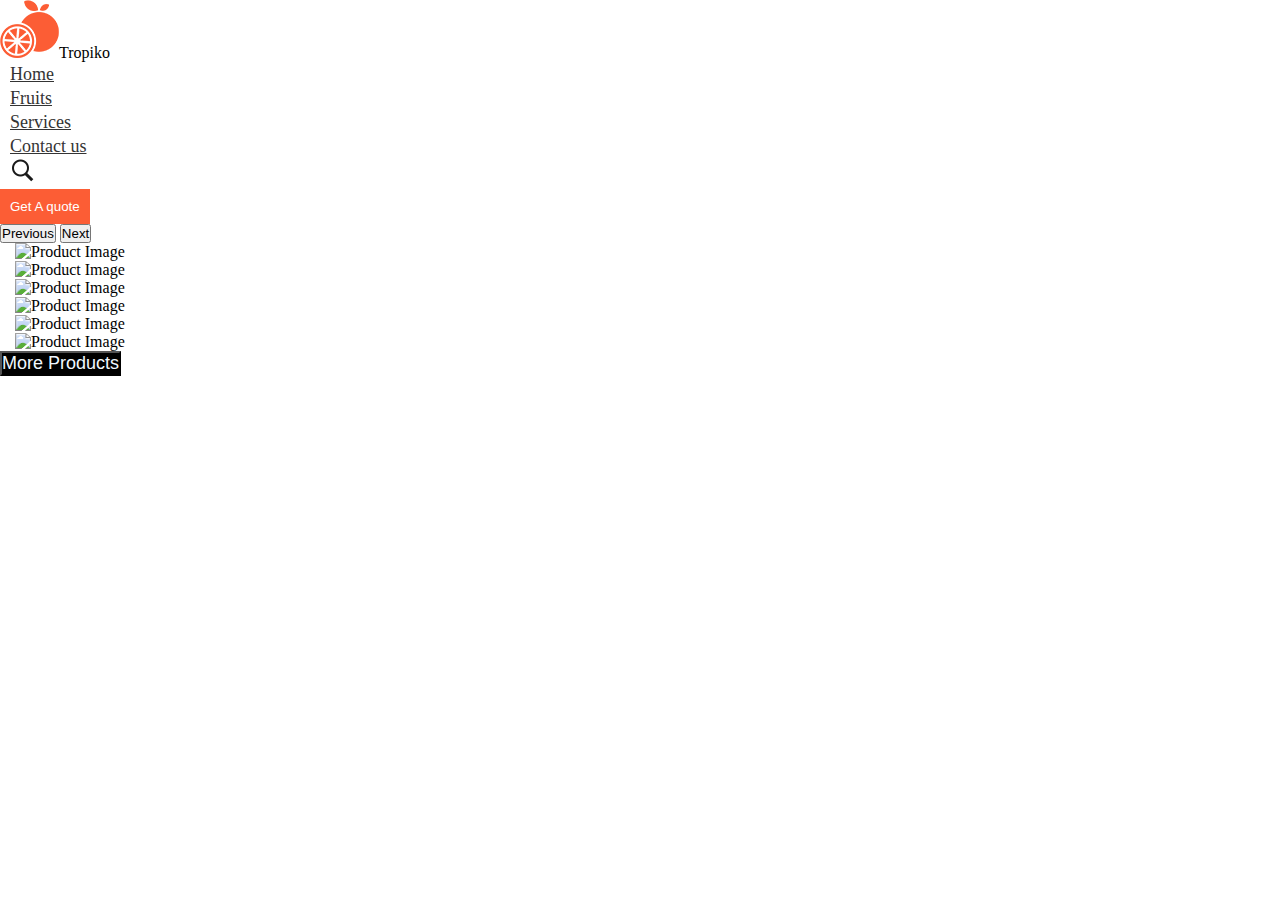
==== index.html @ 22ccd3a6 "first" ====
<!doctype html>
<html lang="en">
  <head>
    
    <meta charset="utf-8">
    <meta name="viewport" content="width=device-width, initial-scale=1">

   
    <link href="https://cdn.jsdelivr.net/npm/bootstrap@5.0.2/dist/css/bootstrap.min.css" rel="stylesheet" integrity="sha384-EVSTQN3/azprG1Anm3QDgpJLIm9Nao0Yz1ztcQTwFspd3yD65VohhpuuCOmLASjC" crossorigin="anonymous">
    <link rel="stylesheet" href="./style.css">
    <title>tropika</title>
  </head>
  <body>
  
    <div class="section container d-flex justify-content-between align-item-center pt-3">
        <div class=" text-uppercase fw-bold fs-4">
            <img src="./images/logo.png" alt="">Tropiko
        </div>
        <div class="">
            <ul class="nav d-flex align-item-center justify-content-center">
                <li class="nav-item">
                <a class="nav link-dark text-decoration-none line " href="#" tabindex="-1" aria-disabled="true">Home</a>
                </li>
                <li class="nav-item">
                    <a class="nav link-dark text-decoration-none line" href="#" tabindex="-1" aria-disabled="true">Fruits</a>
                </li>
                <li class="nav-item">
                    <a class="nav link-dark text-decoration-none line" href="#" tabindex="-1" aria-disabled="true">Services</a>
                </li>
                <li class="nav-item">
                    <a class="nav link-dark text-decoration-none line" href="#" tabindex="-1" aria-disabled="true">Contact us</a>
                </li>
                <li class="nav-item">
                  <a class="nav link-dark text-decoration-none line" href="#" tabindex="-1" aria-disabled="true"><img src="./images/icons8-search-50 (6).png" class="search"></a>
                </li> 
                
                <form class="d-flex">
                    <button class=" main" type="submit">Get A quote</button>
                </form>
            </ul>
        </div>
    </div>



    <div class="">

      <div id="carouselExampleControls" class="carousel slide w-100" data-bs-ride="carousel">
        <div class="carousel-inner">
            <div class="carousel-item active">
                <div class="d-flex justify-content-between p-5 container align-items-center">
                    <h1 id="text" class="w-50"></h1>
                    <div id="image" class="p-5"></div>
                </div>
            </div>
            <div class="carousel-item">
                <div class="d-flex justify-content-between p-5 container align-items-center">
                    <h1 id="text2" class="w-50 fw-bold"></h1>
                    <div id="image2"></div>
                </div>
            </div>
            <div class="carousel-item">
                <div class="d-flex justify-content-between p-5 container align-items-center">
                    <h1 id="text3" class="w-50 fw-bold"></h1>
                    <div id="image3"></div>
                </div>
            </div>
        </div>
        <button class="carousel-control-prev" type="button" data-bs-target="#carouselExampleControls" data-bs-slide="prev">
            <span class="carousel-control-prev-icon " aria-hidden="true"></span>
            <span class="visually-hidden">Previous</span>
        </button>
        <button class="carousel-control-next" type="button" data-bs-target="#carouselExampleControls" data-bs-slide="next">
            <span class="carousel-control-next-icon" aria-hidden="true"></span>
            <span class="visually-hidden">Next</span>
        </button>
    </div>
    

    </div>
    <div class="d-flex justify-content-center align-item-center">
        <div class="section2 shadow p-3 mb-5 bg-body rounded  border-2 ">
            
            <div class="text-center"><img class="img " src="" style="width:100px; height: 176px; " alt="Product Image"></div>

            <div class="title fs-4 pt-3 text-center fw-bold link-danger" ></div>
            <div class="description pt-3 text-center link-success"></div>
            <div class="price pt-3 text-center link-secondary"></div>
        </div>

        <div class="section2 shadow p-3 mb-5 bg-body rounded border-2">
            
            <div class="text-center"><img class="img1" src="" style="width:100px; height: 176px;" alt="Product Image"></div>
            <div class="title fs-4 pt-3 text-center fw-bold link-danger"></div>
            <div class="description pt-3 text-center link-success"></div>
            <div class="price pt-3 text-center link-secondary"></div>
        </div>

        <div class="section2 shadow p-3 mb-5 bg-body rounded border-2">
            
            <div class="text-center"><img class="img2" src="" style="width:100px; height: 176px;" alt="Product Image"></div>
            <div class="title fs-4 pt-3 text-center fw-bold link-danger"></div>
            <div class="description pt-3 text-center link-success"></div>
            <div class="price pt-3 text-center link-secondary"></div>
        </div>
    </div>



    <div class="d-flex justify-content-center align-item-center">
        <div class="section2 shadow p-3 mb-5 bg-body rounded  border-2 ">
            
            <div class="text-center"><img class="img3 " src="" style="width:100px; height: 176px; " alt="Product Image"></div>

            <div class="title fs-4 pt-3 text-center fw-bold link-danger" ></div>
            <div class="description pt-3 text-center link-success"></div>
            <div class="price pt-3 text-center link-secondary"></div>
        </div>

        <div class="section2 shadow p-3 mb-5 bg-body rounded border-2">
            
            <div class="text-center"><img class="img4" src="" style="width:100px; height: 176px;" alt="Product Image"></div>
            <div class="title fs-4 pt-3 text-center fw-bold link-danger"></div>
            <div class="description pt-3 text-center link-success"></div>
            <div class="price pt-3 text-center link-secondary"></div>
        </div>

        <div class="section2 shadow p-3 mb-5 bg-body rounded border-2">
            
            <div class="text-center"><img class="img5" src="" style="width:100px; height: 176px;" alt="Product Image"></div>
            <div class="title fs-4 pt-3 text-center fw-bold link-danger"></div>
            <div class="description pt-3 text-center link-success"></div>
            <div class="price pt-3 text-center link-secondary"></div>
        </div>
    </div>

    <div class="text-center"><button class="more p-2 px-2 fw-bold">More Products</button></div>


        



   
 
  
    <script src="https://cdn.jsdelivr.net/npm/bootstrap@5.0.2/dist/js/bootstrap.bundle.min.js" integrity="sha384-MrcW6ZMFYlzcLA8Nl+NtUVF0sA7MsXsP1UyJoMp4YLEuNSfAP+JcXn/tWtIaxVXM" crossorigin="anonymous"></script>
    <script src="./script.js"></script>
  </body>
</html>
---- style.css ----
*{
    margin: 0;
    padding: 0;
}
.main{
    background-color: rgb(252,93,53);
    color: white;
    padding: 10px;
    border: none;
}
.sec{
    font-size: 16px;
}
.line{
    margin: 10px;
    font-size: 18px;
    font-weight: 400px;
    Line-height: 24px;
    color: rgb(52, 52, 52);
}
.search{
    width: 25px;
}

.img{
    text-align: center;
}
.section2{
    width: 50%;
    margin-left: 15px;
}
.more{
    background-color: black;
    color: aliceblue;
    font-size: 18px;
    border-color: black;
}
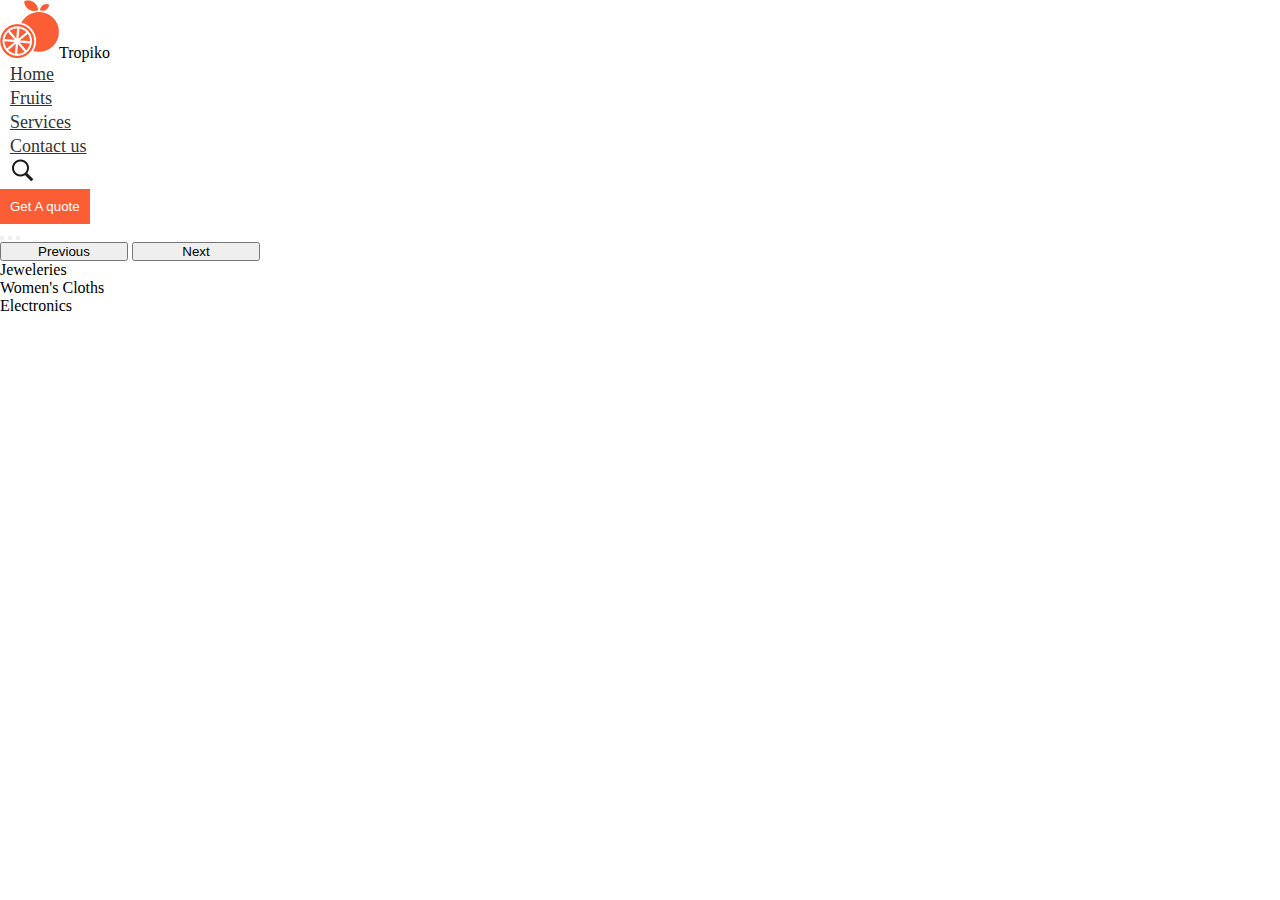
==== commit a4831421: "final" ====
--- a/index.html
+++ b/index.html
@@ -10,7 +10,7 @@
     <link rel="stylesheet" href="./style.css">
     <title>tropika</title>
   </head>
-  <body>
+  <body onload=userdatas()>
   
     <div class="section container d-flex justify-content-between align-item-center pt-3">
         <div class=" text-uppercase fw-bold fs-4">
@@ -42,99 +42,158 @@
     </div>
 
 
-
-    <div class="">
-
-      <div id="carouselExampleControls" class="carousel slide w-100" data-bs-ride="carousel">
-        <div class="carousel-inner">
-            <div class="carousel-item active">
-                <div class="d-flex justify-content-between p-5 container align-items-center">
-                    <h1 id="text" class="w-50"></h1>
-                    <div id="image" class="p-5"></div>
-                </div>
+  <!-- <div id="hi"></div> -->
+
+      <div id="carouselExampleIndicators" class="carousel slide" data-bs-ride="carousel">
+        <div class="carousel-indicators">
+          <button type="button" data-bs-target="#carouselExampleIndicators" data-bs-slide-to="0" class="active" aria-current="true" aria-label="Slide 1"></button>
+          <button type="button" data-bs-target="#carouselExampleIndicators" data-bs-slide-to="1" aria-label="Slide 2"></button>
+          <button type="button" data-bs-target="#carouselExampleIndicators" data-bs-slide-to="2" aria-label="Slide 3"></button>
+        </div>
+      <div class="carousel-inner " id="carousel-inner1">
+        
+        <!-- <div class="carousel-item active">
+          <img src="..." class="d-block w-100" alt="...">
+        </div>
+        <div class="carousel-item">
+          <img src="..." class="d-block w-100" alt="...">
+        </div>
+        <div class="carousel-item">
+          <img src="..." class="d-block w-100" alt="...">
+        </div> -->
+      </div>
+      <button class="carousel-control-prev" type="button" data-bs-target="#carouselExampleIndicators" data-bs-slide="prev">
+        <span class="carousel-control-prev-icon " aria-hidden="true"></span>
+        <span class="visually-hidden">Previous</span>
+      </button>
+      <button class="carousel-control-next" type="button" data-bs-target="#carouselExampleIndicators" data-bs-slide="next">
+        <span class="carousel-control-next-icon " aria-hidden="true"></span>
+        <span class="visually-hidden">Next</span>
+      </button>
+    </div>
+
+    <div class="bg-light">
+      <div class="fs-1 fw-bold container pt-5 p-4">
+        Jeweleries
+      </div>
+      <div class="jel d-flex container pt-5" id="jewelery"></div>
+
+      <div class="fs-1 fw-bold container pt-5 p-4">
+        Women's Cloths
+      </div>
+
+      <div class="wom  container pt-5 " id="womens"></div>
+      <div class="fs-1 fw-bold container pt-5 p-4">
+        Electronics
+      </div>
+
+      <div class="electrics container pt-5" id="electronics"></div>
+    </div>
+      
+
+
+
+
+    <!-- <div class="text-center pt-3 pb-3"><button class="more p-2 px-2 fw-bold">More Products</button></div>
+
+
+    <div class="container-fluid  pt-5 bg-dark">
+          <div class="col-lg-8 mt-5">
+            <div class="row">
+              <div class="col"><div class="row"><div class="col-lg-6 mt-2 pb-2">
+                <div class="row text-secondary">
+                  <h5>ABOUT</h5>
+                </div>
+                <div class="row text-light pb-2">
+                  <h6><b>contact us</b></h6>
+                </div>
+                <div class="row text-light pb-2">
+                  <h6><b>About us</b></h6>
+                </div>
+                <div class="row text-light pb-2">
+                  <h6><b>carrers</b></h6>
+                </div>
+                <div class="row text-light pb-2">
+                  <h6><b>Tropiko Stories</b></h6>
+                </div>
+                <div class="row text-light pb-2">
+                    <h6><b>press</b></h6>
+                </div>
+                <div class="row text-light pb-2">
+                    <h6><b>coporate information</b></h6>
+                </div>
+
+                
+              </div>
+              <div class="col-lg-6 mt-2">
+                <div class="row text-secondary">
+                  <h5>HELP</h5>
+                </div>
+                <div class="row text-light pb-2">
+                  <h6>payments</h6>
+                </div>
+                <div class="row text-light pb-2">
+                  <h6>shiping</h6>
+                </div>
+                <div class="row text-light pb-2">
+                    <h6>cancellation & returns</h6>
+                </div>
+                <div class="row text-light pb-2">
+                    <h6>FAQ</h6>
+                </div>
+                <div class="row text-light pb-2">
+                    <h6>Reporting infringement</h6>
+                </div>
+              </div></div></div>
+
+
+
+              <div class="col mx-5"><div class="row"><div class="col-lg-6 mt-2">
+                <div class="row text-secondary">
+                  <h5>CONSUMER POLICE</h5>
+                </div>
+                <div class="row text-light pb-2">
+                  <h6>cancellation & Returns</h6>
+                </div>
+                <div class="row text-light pb-2">
+                  <h6>Terms of Use</h6>
+                </div>
+                <div class="row text-light pb-2">
+                    <h6>security</h6>
+                </div>
+                <div class="row text-light pb-2">
+                    <h6>privacy</h6>
+                </div>
+                <div class="row text-light pb-2">
+                    <h6>EPR Compliance</h6>
+                </div>
+
+
+
+                
+              </div>
+              <div class="col-lg-6 mt-2">
+                <div class="row text-secondary pb-2">
+                  <h5>CONNECT WITHUS</h5>
+                </div>
+                <div class="row text-light pb-2">
+                  <h6>Facebook</h6>
+                </div>
+                <div class="row text-light pb-2">
+                  <h6>Instagram</h6>
+                </div>
+                <div class="row text-light pb-2">
+                    <h6>Twitter</h6>
+                </div>
+              </div></div></div>
             </div>
-            <div class="carousel-item">
-                <div class="d-flex justify-content-between p-5 container align-items-center">
-                    <h1 id="text2" class="w-50 fw-bold"></h1>
-                    <div id="image2"></div>
-                </div>
+            
             </div>
-            <div class="carousel-item">
-                <div class="d-flex justify-content-between p-5 container align-items-center">
-                    <h1 id="text3" class="w-50 fw-bold"></h1>
-                    <div id="image3"></div>
-                </div>
-            </div>
-        </div>
-        <button class="carousel-control-prev" type="button" data-bs-target="#carouselExampleControls" data-bs-slide="prev">
-            <span class="carousel-control-prev-icon " aria-hidden="true"></span>
-            <span class="visually-hidden">Previous</span>
-        </button>
-        <button class="carousel-control-next" type="button" data-bs-target="#carouselExampleControls" data-bs-slide="next">
-            <span class="carousel-control-next-icon" aria-hidden="true"></span>
-            <span class="visually-hidden">Next</span>
-        </button>
-    </div>
+          </div>
+        </div>
+    </div> -->
     
 
-    </div>
-    <div class="d-flex justify-content-center align-item-center">
-        <div class="section2 shadow p-3 mb-5 bg-body rounded  border-2 ">
-            
-            <div class="text-center"><img class="img " src="" style="width:100px; height: 176px; " alt="Product Image"></div>
-
-            <div class="title fs-4 pt-3 text-center fw-bold link-danger" ></div>
-            <div class="description pt-3 text-center link-success"></div>
-            <div class="price pt-3 text-center link-secondary"></div>
-        </div>
-
-        <div class="section2 shadow p-3 mb-5 bg-body rounded border-2">
-            
-            <div class="text-center"><img class="img1" src="" style="width:100px; height: 176px;" alt="Product Image"></div>
-            <div class="title fs-4 pt-3 text-center fw-bold link-danger"></div>
-            <div class="description pt-3 text-center link-success"></div>
-            <div class="price pt-3 text-center link-secondary"></div>
-        </div>
-
-        <div class="section2 shadow p-3 mb-5 bg-body rounded border-2">
-            
-            <div class="text-center"><img class="img2" src="" style="width:100px; height: 176px;" alt="Product Image"></div>
-            <div class="title fs-4 pt-3 text-center fw-bold link-danger"></div>
-            <div class="description pt-3 text-center link-success"></div>
-            <div class="price pt-3 text-center link-secondary"></div>
-        </div>
-    </div>
-
-
-
-    <div class="d-flex justify-content-center align-item-center">
-        <div class="section2 shadow p-3 mb-5 bg-body rounded  border-2 ">
-            
-            <div class="text-center"><img class="img3 " src="" style="width:100px; height: 176px; " alt="Product Image"></div>
-
-            <div class="title fs-4 pt-3 text-center fw-bold link-danger" ></div>
-            <div class="description pt-3 text-center link-success"></div>
-            <div class="price pt-3 text-center link-secondary"></div>
-        </div>
-
-        <div class="section2 shadow p-3 mb-5 bg-body rounded border-2">
-            
-            <div class="text-center"><img class="img4" src="" style="width:100px; height: 176px;" alt="Product Image"></div>
-            <div class="title fs-4 pt-3 text-center fw-bold link-danger"></div>
-            <div class="description pt-3 text-center link-success"></div>
-            <div class="price pt-3 text-center link-secondary"></div>
-        </div>
-
-        <div class="section2 shadow p-3 mb-5 bg-body rounded border-2">
-            
-            <div class="text-center"><img class="img5" src="" style="width:100px; height: 176px;" alt="Product Image"></div>
-            <div class="title fs-4 pt-3 text-center fw-bold link-danger"></div>
-            <div class="description pt-3 text-center link-success"></div>
-            <div class="price pt-3 text-center link-secondary"></div>
-        </div>
-    </div>
-
-    <div class="text-center"><button class="more p-2 px-2 fw-bold">More Products</button></div>
 
 
         
--- a/style.css
+++ b/style.css
@@ -35,4 +35,43 @@
     font-size: 18px;
     border-color: black;
 }
+.cart{
+    border-color: rgb(255,193,7);
+    border: none;
+}
+.hi{
+    display: flex;
+    justify-content: center;
+    align-items: center;
+    
+   
+    
+}
+.carousel-control-next, .carousel-control-prev{
+    width: 10%;
+    
+    
+}
+.keychain{
+    width: 30%;
+    /* gap: 10px; */
+    margin-left: 10px;
+    
+}
+.hardy{
+    font-size: 20px;
+}
+.key{
 
+    width: 80%;
+    margin-left: 10px;
+    /* overflow: hidden; */
+}
+#womens{
+    display: grid;
+    grid-template-columns: repeat(4,345px);
+}
+#electronics{
+    display: grid;
+    grid-template-columns: repeat(4,345px);
+}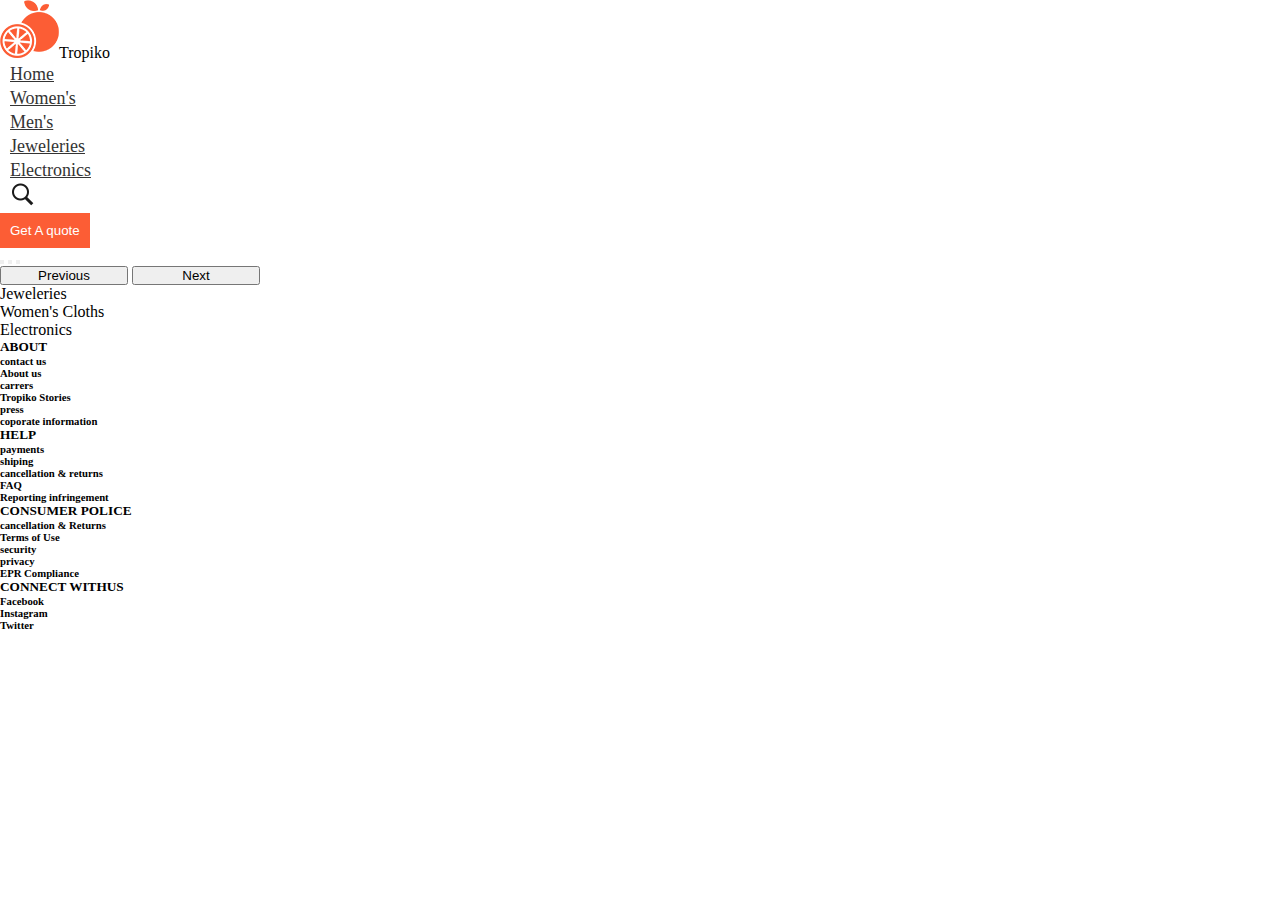
==== commit 241b134f: "updated" ====
--- a/index.html
+++ b/index.html
@@ -22,14 +22,17 @@
                 <a class="nav link-dark text-decoration-none line " href="#" tabindex="-1" aria-disabled="true">Home</a>
                 </li>
                 <li class="nav-item">
-                    <a class="nav link-dark text-decoration-none line" href="#" tabindex="-1" aria-disabled="true">Fruits</a>
-                </li>
-                <li class="nav-item">
-                    <a class="nav link-dark text-decoration-none line" href="#" tabindex="-1" aria-disabled="true">Services</a>
-                </li>
-                <li class="nav-item">
-                    <a class="nav link-dark text-decoration-none line" href="#" tabindex="-1" aria-disabled="true">Contact us</a>
-                </li>
+                    <a class="nav link-dark text-decoration-none line" href="#" tabindex="-1" aria-disabled="true">Women's</a>
+                </li>
+                <li class="nav-item">
+                    <a class="nav link-dark text-decoration-none line" href="#" tabindex="-1" aria-disabled="true">Men's</a>
+                </li>
+                <li class="nav-item">
+                    <a class="nav link-dark text-decoration-none line" href="#" tabindex="-1" aria-disabled="true">Jeweleries</a>
+                </li>
+                <li class="nav-item">
+                  <a class="nav link-dark text-decoration-none line" href="#" tabindex="-1" aria-disabled="true">Electronics</a>
+              </li>
                 <li class="nav-item">
                   <a class="nav link-dark text-decoration-none line" href="#" tabindex="-1" aria-disabled="true"><img src="./images/icons8-search-50 (6).png" class="search"></a>
                 </li> 
@@ -94,13 +97,13 @@
 
 
 
-    <!-- <div class="text-center pt-3 pb-3"><button class="more p-2 px-2 fw-bold">More Products</button></div>
 
 
     <div class="container-fluid  pt-5 bg-dark">
           <div class="col-lg-8 mt-5">
-            <div class="row">
-              <div class="col"><div class="row"><div class="col-lg-6 mt-2 pb-2">
+            <div class="row ">
+              <div class="col d-flex justify-content-center align-item-center">
+                <div class="row"><div class="col-lg-6 mt-2 pb-2">
                 <div class="row text-secondary">
                   <h5>ABOUT</h5>
                 </div>
@@ -190,8 +193,7 @@
             
             </div>
           </div>
-        </div>
-    </div> -->
+  
     
 
 
--- a/style.css
+++ b/style.css
@@ -74,4 +74,10 @@
 #electronics{
     display: grid;
     grid-template-columns: repeat(4,345px);
+}
+.view-section{
+    padding: 100px;
+}
+#first,#second{
+    width: 700px;
 }